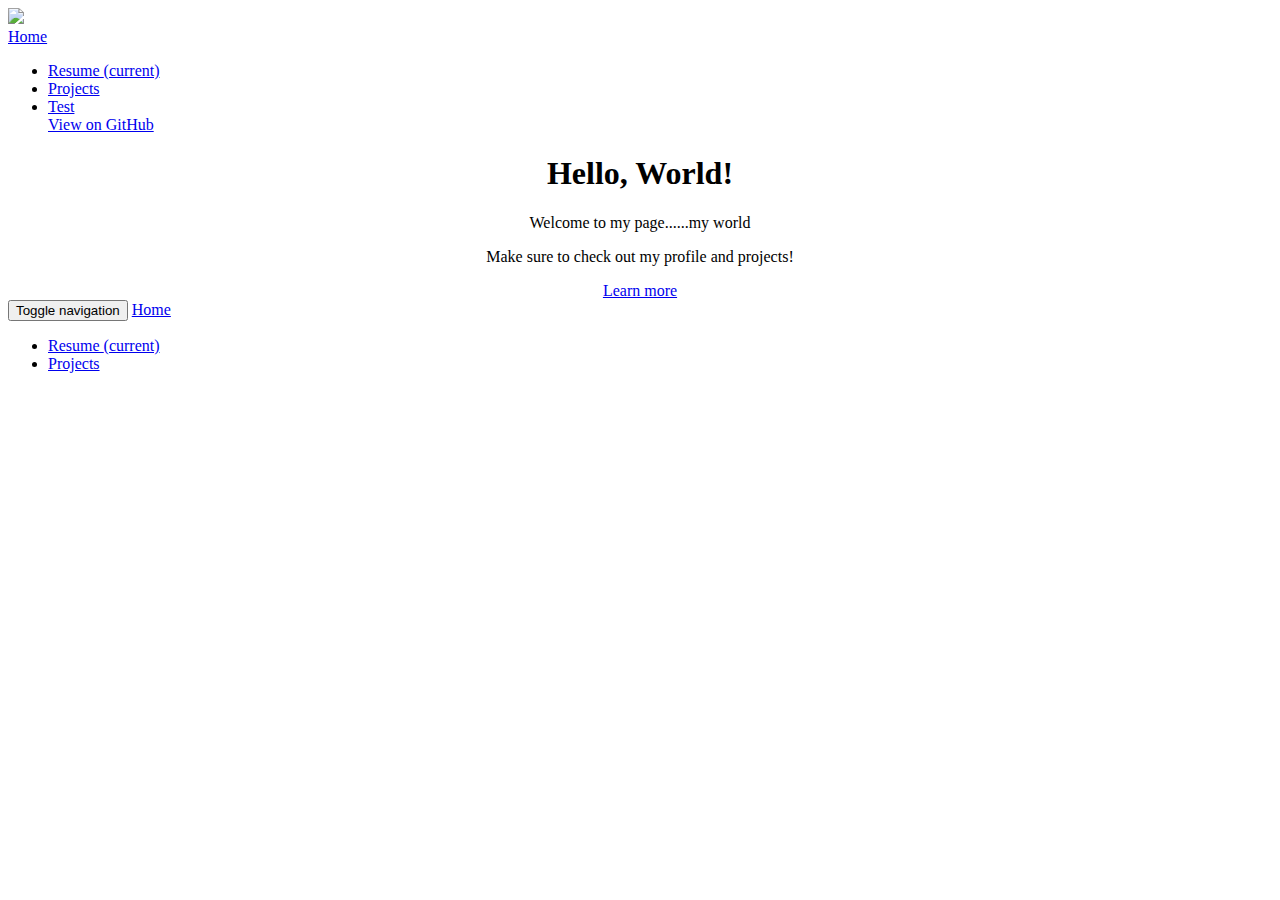
==== index.html @ 212ac380 "edited css" ====
<!DOCTYPE html>
<html>
	<head>
		<title>My Page</title>
		<!-- Latest compiled and minified CSS 
		<link rel="stylesheet" href="https://maxcdn.bootstrapcdn.com/bootstrap/3.3.2/css/bootstrap.min.css">

		<!-- Optional theme 
		<link rel="stylesheet" href="https://maxcdn.bootstrapcdn.com/bootstrap/3.3.2/css/bootstrap-theme.min.css">
		-->
		<link rel="stylesheet" href="stylesheets/styles.css">
		<nav class="navbar navbar-inverse">
			<div class="navbar-header">
					  <img class="img-circle" style="width: 75px;" src="https://lh3.googleusercontent.com/-58GbNT6sXsk/AAAAAAAAAAI/AAAAAAAAAEY/aqjZ0g8UZwo/photo.jpg"/>
			</div>
			
			<!-- Collect the nav links, forms, and other content for toggling -->
			<div class="collapse navbar-collapse" id="bs-example-navbar-collapse-1">
				<a class="navbar-brand" href="index.html">Home</a>
				<ul class="nav navbar-nav">
					<li class="active"><a href="resume.html">Resume <span class="sr-only">(current)</span></a></li>
					<li><a href="project.html">Projects</a></li>
					<li><a href="test.html">Test</a></li>
					<a id="forkme_banner" href="https://github.com/DaEmperah">View on GitHub</a>
				</ul>
				
			</div><!-- /.navbar-collapse -->
		</nav>
	</head>

	<body>
			<div class="container">
				<div class="jumbotron">
					<center><h1>Hello, World!</h1>
					<p>Welcome to my page......my world</p>
					<p>Make sure to check out my profile and projects!</p>
					<a class="btn btn-primary btn-lg" href="https://github.com/DaEmperah/itec3870_social/blob/master/mervyn_walton.md" role="button">Learn more</a>
				</div>
			</div>
			<!-- Latest compiled and minified JavaScript -->
			<script src="https://maxcdn.bootstrapcdn.com/bootstrap/3.3.2/js/bootstrap.min.js"></script>
	</body>

		<nav class="navbar navbar-fixed-bottom"">
			<div class="container-fluid">
				<div class="navbar-header navbar-fixed-bottom">
				    <button type="button" class="navbar-toggle collapsed" data-toggle="collapse" data-target="#bs-example-navbar-collapse-1">
					<span class="sr-only">Toggle navigation</span>
					</button>
					<a class="navbar-brand" href="#">Home</a>
					<div class="collapse navbar-collapse" id="bs-example-navbar-collapse-1">
					  <ul class="nav navbar-nav">
						<li class="active"><a href="http://daemperah.github.io/">Resume <span class="sr-only">(current)</span></a></li>
						<li><a href="project.html">Projects</a></li>
					  </ul>
					</div>
				</div>
			</div>
		</nav>
</html>
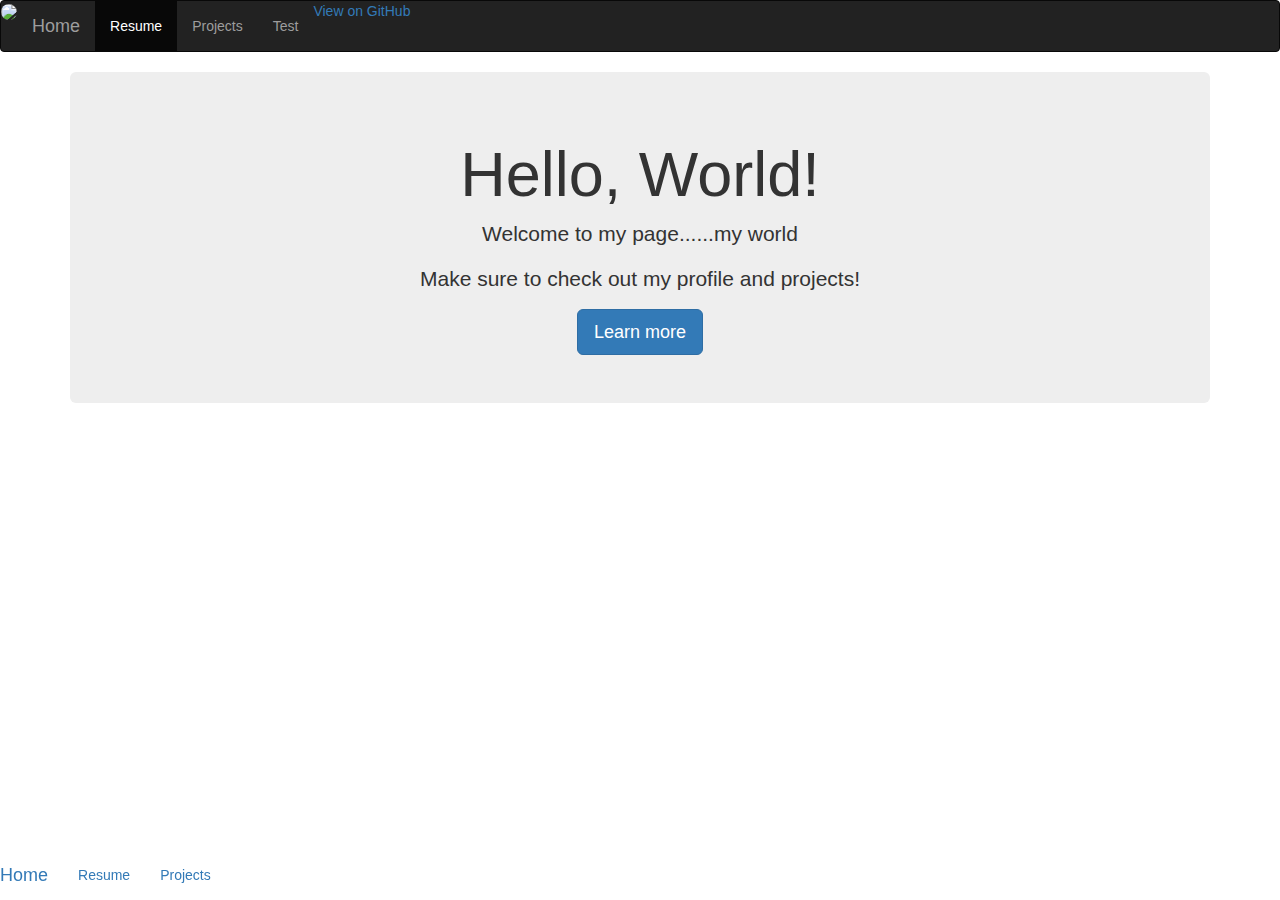
==== commit b0427c6e: "edited css" ====
--- a/index.html
+++ b/index.html
@@ -2,13 +2,12 @@
 <html>
 	<head>
 		<title>My Page</title>
-		<!-- Latest compiled and minified CSS 
+		<!-- Latest compiled and minified CSS -->
 		<link rel="stylesheet" href="https://maxcdn.bootstrapcdn.com/bootstrap/3.3.2/css/bootstrap.min.css">
 
-		<!-- Optional theme 
+		<!-- Optional theme -->
 		<link rel="stylesheet" href="https://maxcdn.bootstrapcdn.com/bootstrap/3.3.2/css/bootstrap-theme.min.css">
-		-->
-		<link rel="stylesheet" href="stylesheets/styles.css">
+		
 		<nav class="navbar navbar-inverse">
 			<div class="navbar-header">
 					  <img class="img-circle" style="width: 75px;" src="https://lh3.googleusercontent.com/-58GbNT6sXsk/AAAAAAAAAAI/AAAAAAAAAEY/aqjZ0g8UZwo/photo.jpg"/>
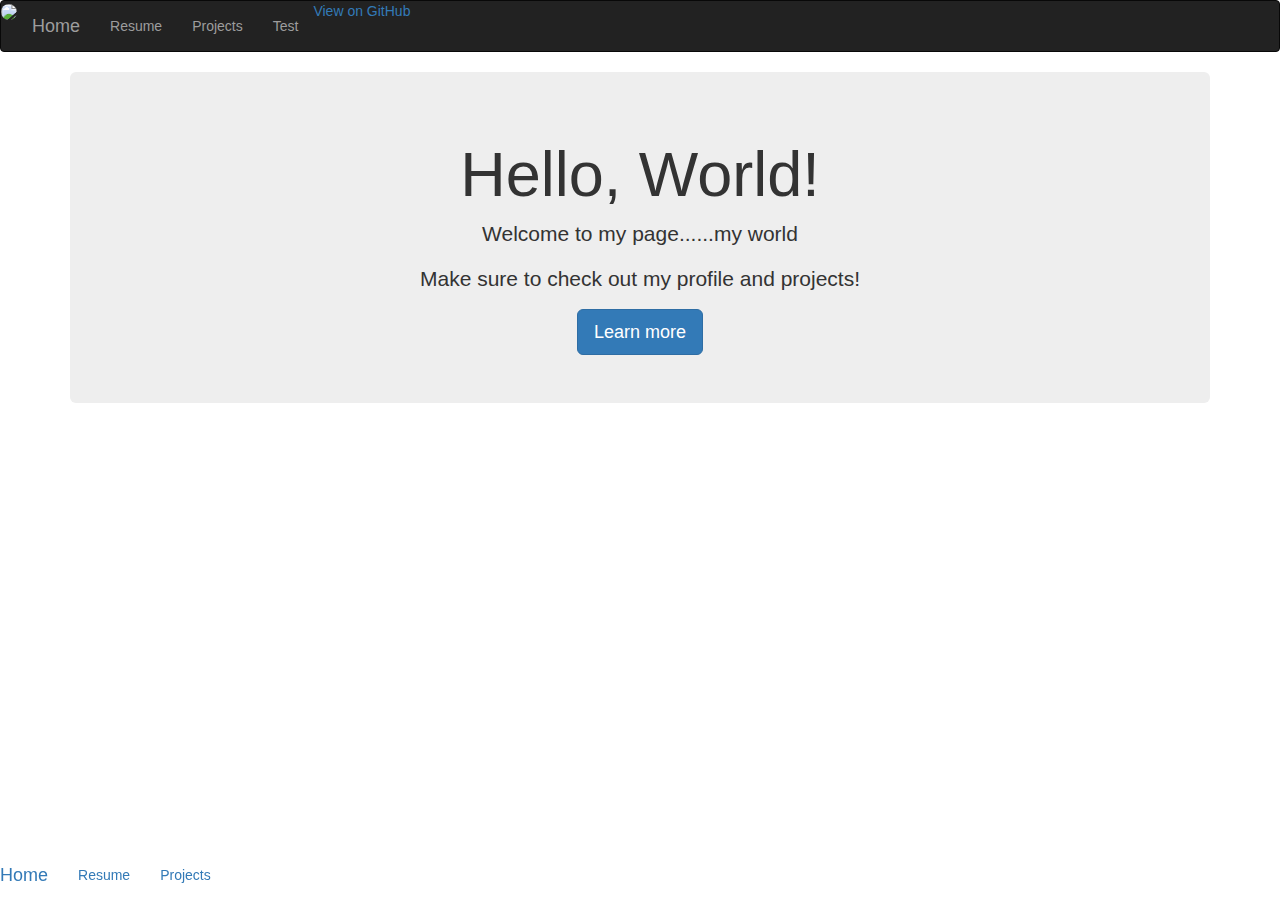
==== commit 053a5d20: "added image to navbar" ====
--- a/index.html
+++ b/index.html
@@ -2,6 +2,9 @@
 <html>
 	<head>
 		<title>My Page</title>
+		<meta charset='utf-8'>
+	    <meta http-equiv="X-UA-Compatible" content="chrome=1">
+	    <meta name="description" content="Daemperah.GitHub.io : ">
 		<!-- Latest compiled and minified CSS -->
 		<link rel="stylesheet" href="https://maxcdn.bootstrapcdn.com/bootstrap/3.3.2/css/bootstrap.min.css">
 
@@ -10,14 +13,15 @@
 		
 		<nav class="navbar navbar-inverse">
 			<div class="navbar-header">
-					  <img class="img-circle" style="width: 75px;" src="https://lh3.googleusercontent.com/-58GbNT6sXsk/AAAAAAAAAAI/AAAAAAAAAEY/aqjZ0g8UZwo/photo.jpg"/>
+					  <!--<img class="img-circle" style="width: 75px;" src="https://lh3.googleusercontent.com/-58GbNT6sXsk/AAAAAAAAAAI/AAAAAAAAAEY/aqjZ0g8UZwo/photo.jpg"/>-->
+					  <a href="https://github.com/DaEmperah"><img class="img-circle" style="width: 75px;" src="https://lh3.googleusercontent.com/-58GbNT6sXsk/AAAAAAAAAAI/AAAAAAAAAEY/aqjZ0g8UZwo/photo.jpg"/></a>
 			</div>
 			
 			<!-- Collect the nav links, forms, and other content for toggling -->
 			<div class="collapse navbar-collapse" id="bs-example-navbar-collapse-1">
 				<a class="navbar-brand" href="index.html">Home</a>
 				<ul class="nav navbar-nav">
-					<li class="active"><a href="resume.html">Resume <span class="sr-only">(current)</span></a></li>
+					<li><a href="resume.html">Resume <span class="sr-only">(current)</span></a></li>
 					<li><a href="project.html">Projects</a></li>
 					<li><a href="test.html">Test</a></li>
 					<a id="forkme_banner" href="https://github.com/DaEmperah">View on GitHub</a>
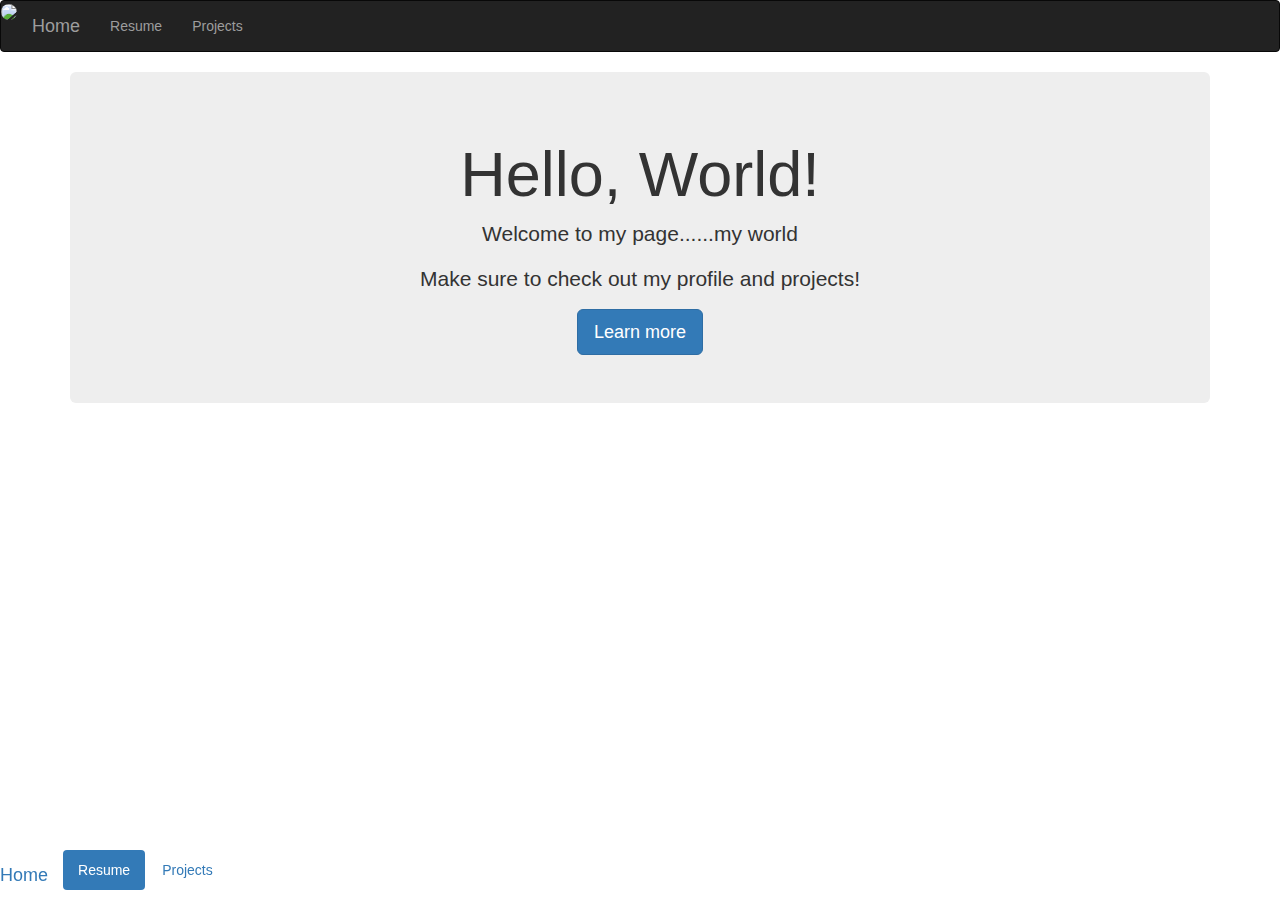
==== commit 37ab93f9: "changed layouts" ====
--- a/index.html
+++ b/index.html
@@ -23,8 +23,6 @@
 				<ul class="nav navbar-nav">
 					<li><a href="resume.html">Resume <span class="sr-only">(current)</span></a></li>
 					<li><a href="project.html">Projects</a></li>
-					<li><a href="test.html">Test</a></li>
-					<a id="forkme_banner" href="https://github.com/DaEmperah">View on GitHub</a>
 				</ul>
 				
 			</div><!-- /.navbar-collapse -->
@@ -43,8 +41,7 @@
 			<!-- Latest compiled and minified JavaScript -->
 			<script src="https://maxcdn.bootstrapcdn.com/bootstrap/3.3.2/js/bootstrap.min.js"></script>
 	</body>
-
-		<nav class="navbar navbar-fixed-bottom"">
+		<nav class="navbar navbar-fixed-bottom">
 			<div class="container-fluid">
 				<div class="navbar-header navbar-fixed-bottom">
 				    <button type="button" class="navbar-toggle collapsed" data-toggle="collapse" data-target="#bs-example-navbar-collapse-1">
@@ -52,7 +49,7 @@
 					</button>
 					<a class="navbar-brand" href="#">Home</a>
 					<div class="collapse navbar-collapse" id="bs-example-navbar-collapse-1">
-					  <ul class="nav navbar-nav">
+					  <ul class="nav nav-pills">
 						<li class="active"><a href="http://daemperah.github.io/">Resume <span class="sr-only">(current)</span></a></li>
 						<li><a href="project.html">Projects</a></li>
 					  </ul>
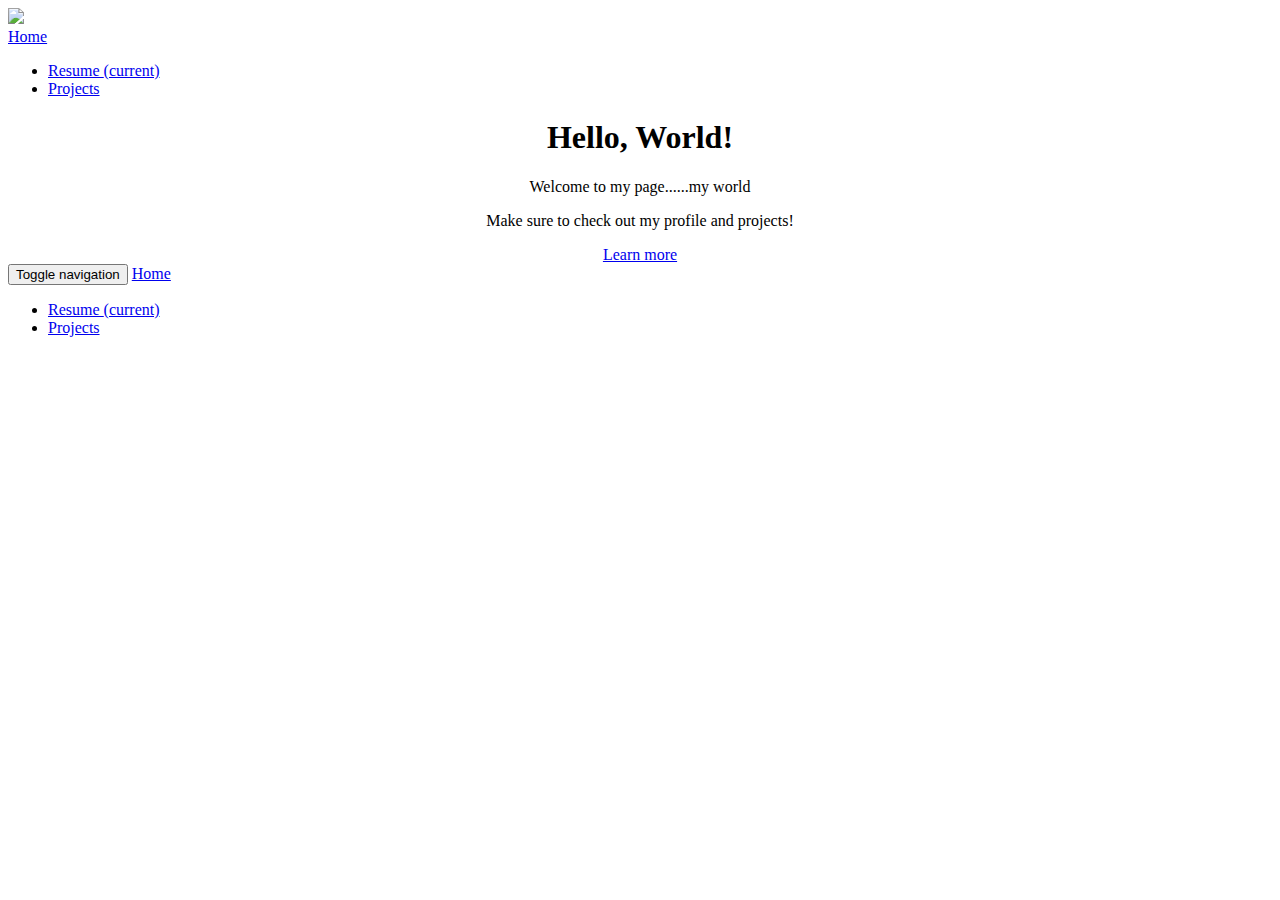
==== commit 76e969aa: "edited bg image for jumbotron" ====
--- a/index.html
+++ b/index.html
@@ -6,8 +6,9 @@
 	    <meta http-equiv="X-UA-Compatible" content="chrome=1">
 	    <meta name="description" content="Daemperah.GitHub.io : ">
 		<!-- Latest compiled and minified CSS -->
-		<link rel="stylesheet" href="https://maxcdn.bootstrapcdn.com/bootstrap/3.3.2/css/bootstrap.min.css">
+		<link href="https://maxcdn.bootstrapcdn.com/bootstrap/3.3.2/css/bootstrap.min.css">
 
+		<link rel="stylesheet" href="main.css">
 		<!-- Optional theme -->
 		<link rel="stylesheet" href="https://maxcdn.bootstrapcdn.com/bootstrap/3.3.2/css/bootstrap-theme.min.css">
 		
@@ -47,10 +48,10 @@
 				    <button type="button" class="navbar-toggle collapsed" data-toggle="collapse" data-target="#bs-example-navbar-collapse-1">
 					<span class="sr-only">Toggle navigation</span>
 					</button>
-					<a class="navbar-brand" href="#">Home</a>
+					<a class="navbar-brand" href="index.html">Home</a>
 					<div class="collapse navbar-collapse" id="bs-example-navbar-collapse-1">
 					  <ul class="nav nav-pills">
-						<li class="active"><a href="http://daemperah.github.io/">Resume <span class="sr-only">(current)</span></a></li>
+						<li><a href="resume.html">Resume <span class="sr-only">(current)</span></a></li>
 						<li><a href="project.html">Projects</a></li>
 					  </ul>
 					</div>
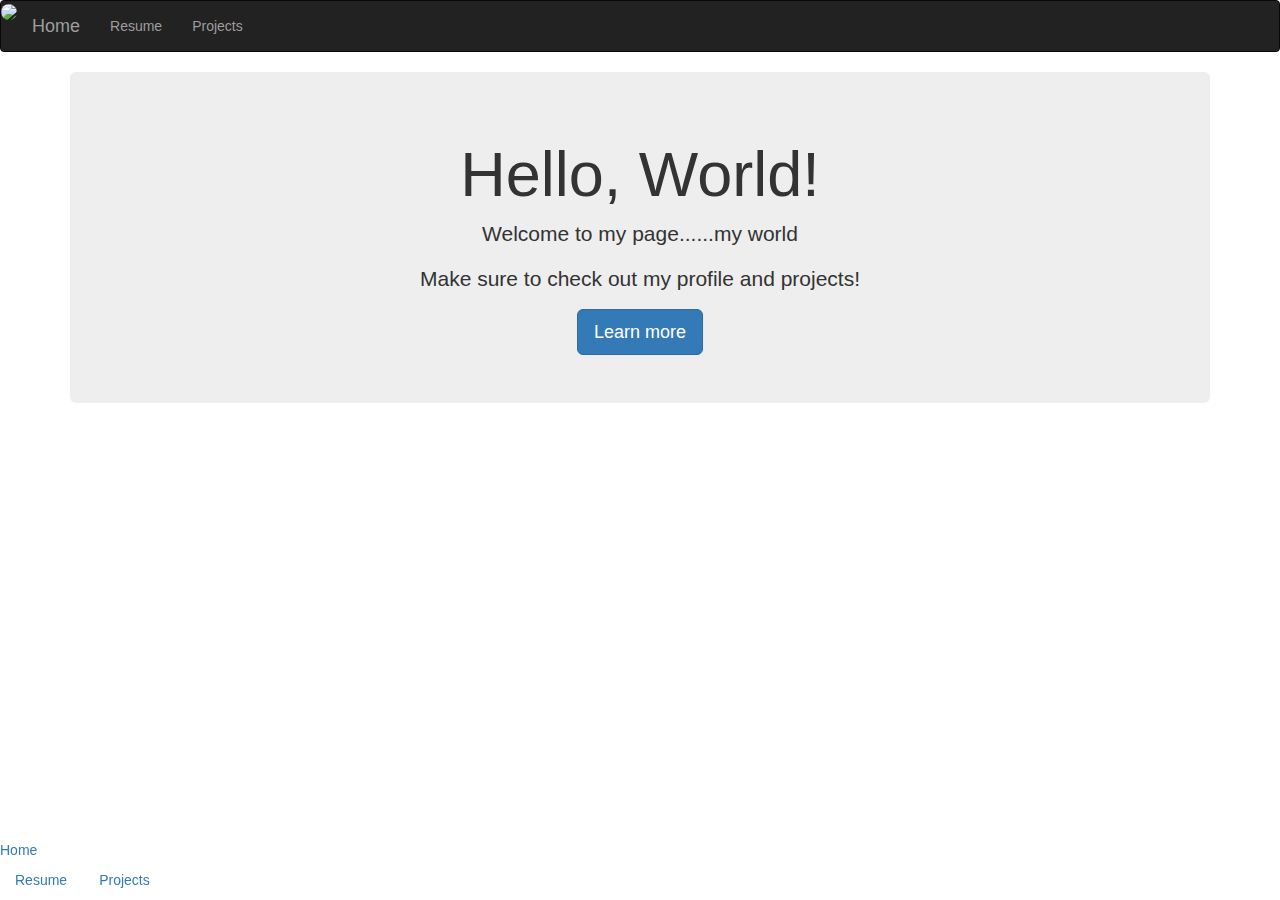
==== commit 678a63f0: "remove test html and updated projects" ====
--- a/index.html
+++ b/index.html
@@ -6,9 +6,8 @@
 	    <meta http-equiv="X-UA-Compatible" content="chrome=1">
 	    <meta name="description" content="Daemperah.GitHub.io : ">
 		<!-- Latest compiled and minified CSS -->
-		<link href="https://maxcdn.bootstrapcdn.com/bootstrap/3.3.2/css/bootstrap.min.css">
+		<link rel="stylesheet" href="https://maxcdn.bootstrapcdn.com/bootstrap/3.3.2/css/bootstrap.min.css">
 
-		<link rel="stylesheet" href="main.css">
 		<!-- Optional theme -->
 		<link rel="stylesheet" href="https://maxcdn.bootstrapcdn.com/bootstrap/3.3.2/css/bootstrap-theme.min.css">
 		
@@ -48,7 +47,7 @@
 				    <button type="button" class="navbar-toggle collapsed" data-toggle="collapse" data-target="#bs-example-navbar-collapse-1">
 					<span class="sr-only">Toggle navigation</span>
 					</button>
-					<a class="navbar-brand" href="index.html">Home</a>
+					<a class="active" class="navbar-brand" href="index.html">Home</a>
 					<div class="collapse navbar-collapse" id="bs-example-navbar-collapse-1">
 					  <ul class="nav nav-pills">
 						<li><a href="resume.html">Resume <span class="sr-only">(current)</span></a></li>
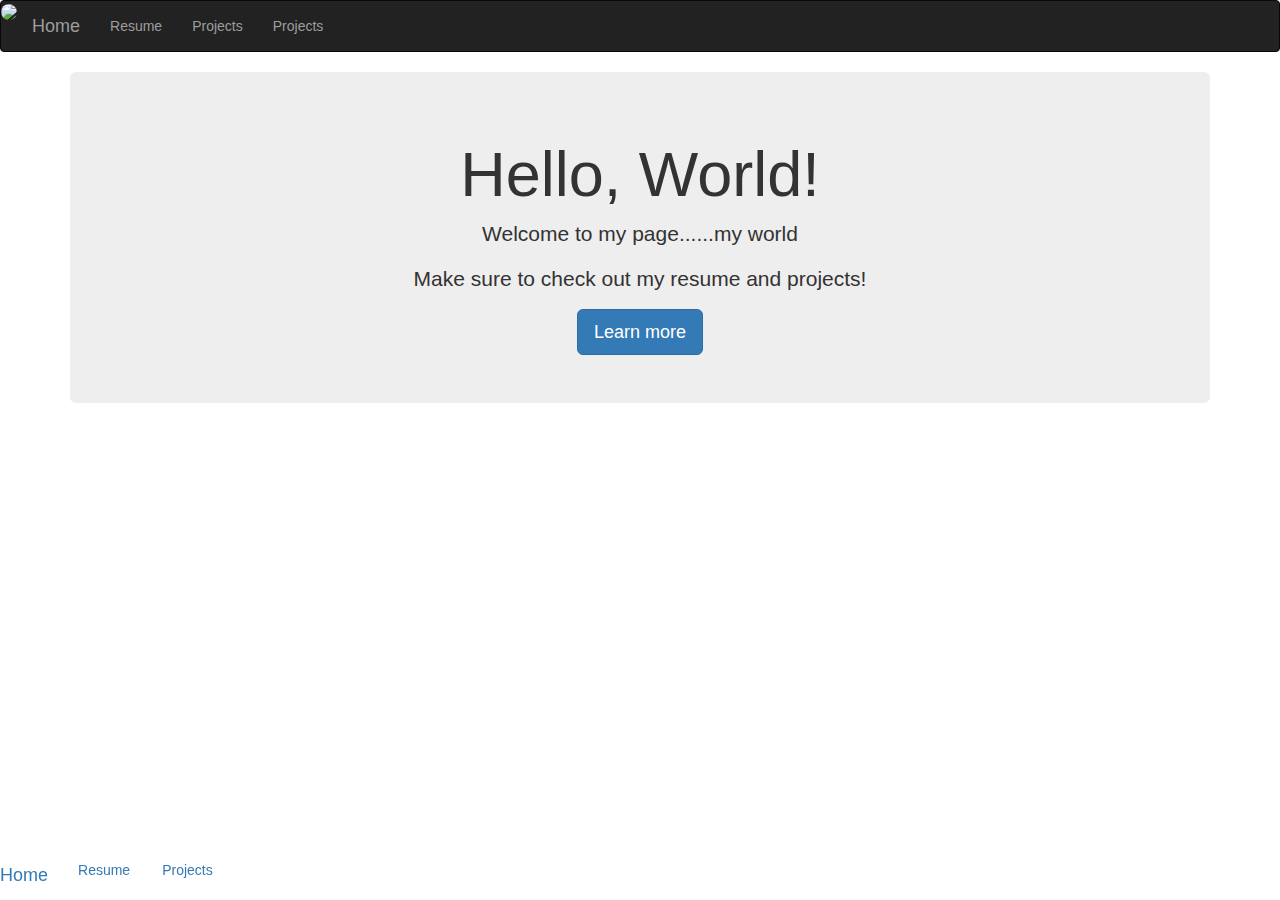
==== commit 66831d58: "jsexample" ====
--- a/index.html
+++ b/index.html
@@ -23,6 +23,17 @@
 				<ul class="nav navbar-nav">
 					<li><a href="resume.html">Resume <span class="sr-only">(current)</span></a></li>
 					<li><a href="project.html">Projects</a></li>
+					<li><a href="jsexample.html">Projects</a></li>
+						<!--	<li class="dropdown">
+				          <a href="project.html" class="dropdown-toggle" data-toggle="dropdown" role="button" aria-haspopup="true" aria-expanded="false">Projects <span class="caret"></span></a>
+					          <ul class="dropdown-menu">
+					            <li><a href="#">Coming Soon!!</a></li>
+					            <li role="separator" class="divider"></li>
+					            <li><a href="#">Unhinged - Coming Soon!!</a></li>
+					            <li role="separator" class="divider"></li>
+					            <li><a href="#">Calcio-footbal - Coming Soon!!</a></li>
+					          </ul>
+				        </li>-->
 				</ul>
 				
 			</div><!-- /.navbar-collapse -->
@@ -34,7 +45,7 @@
 				<div class="jumbotron">
 					<center><h1>Hello, World!</h1>
 					<p>Welcome to my page......my world</p>
-					<p>Make sure to check out my profile and projects!</p>
+					<p>Make sure to check out my resume and projects!</p>
 					<a class="btn btn-primary btn-lg" href="https://github.com/DaEmperah/itec3870_social/blob/master/mervyn_walton.md" role="button">Learn more</a>
 				</div>
 			</div>
@@ -47,7 +58,7 @@
 				    <button type="button" class="navbar-toggle collapsed" data-toggle="collapse" data-target="#bs-example-navbar-collapse-1">
 					<span class="sr-only">Toggle navigation</span>
 					</button>
-					<a class="active" class="navbar-brand" href="index.html">Home</a>
+					<a class="navbar-brand" href="index.html">Home</a>
 					<div class="collapse navbar-collapse" id="bs-example-navbar-collapse-1">
 					  <ul class="nav nav-pills">
 						<li><a href="resume.html">Resume <span class="sr-only">(current)</span></a></li>
